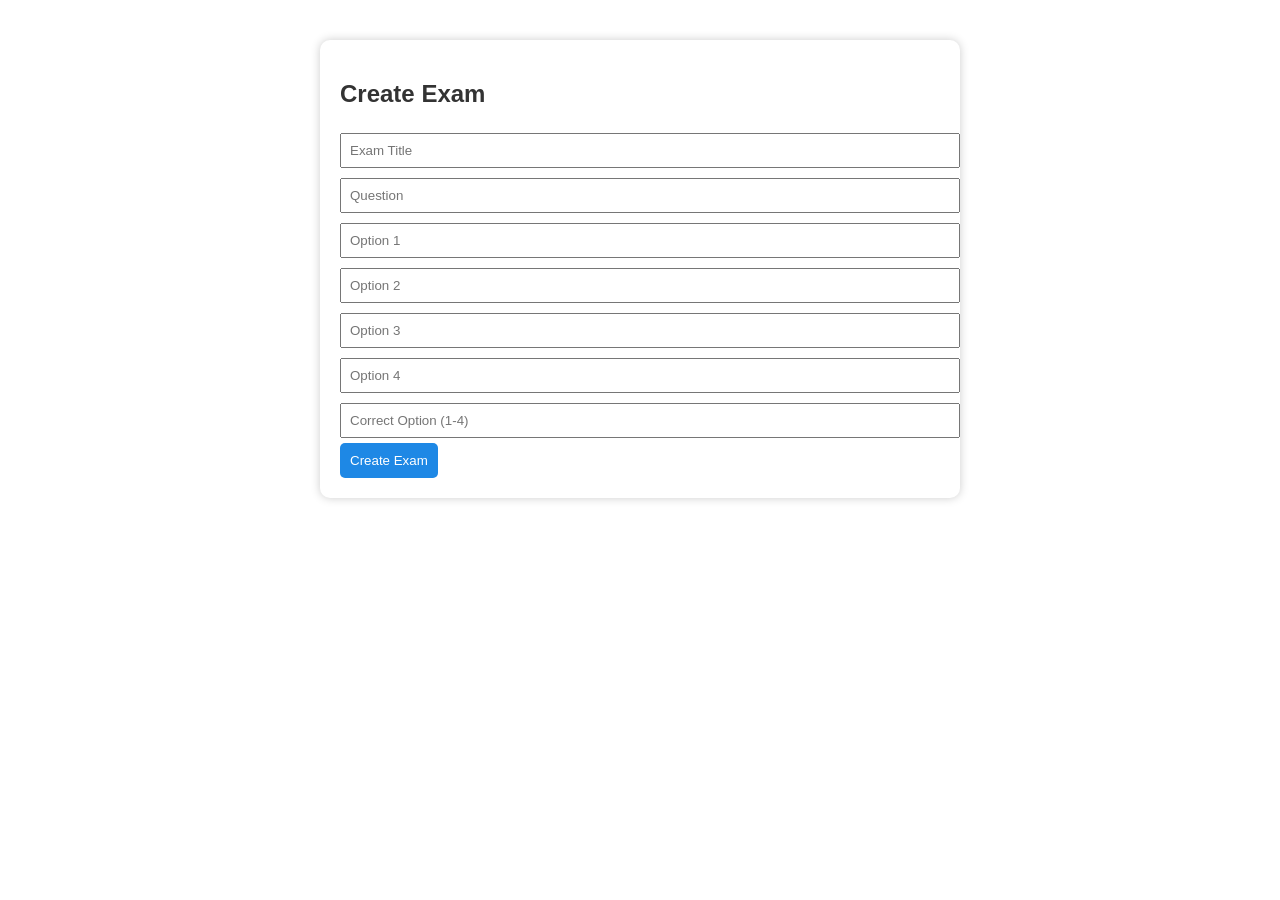
==== create.html @ 3e4e9a18 "Create create.html" ====
<!DOCTYPE html>
<html>
<head>
  <title>Create Exam</title>
  <link rel="stylesheet" href="style.css">
  <link rel="stylesheet" href="loader.css">
</head>
<body>
<div class="container">
  <h2>Create Exam</h2>
  <input id="title" placeholder="Exam Title">
  <input id="question" placeholder="Question">
  <input id="opt1" placeholder="Option 1">
  <input id="opt2" placeholder="Option 2">
  <input id="opt3" placeholder="Option 3">
  <input id="opt4" placeholder="Option 4">
  <input id="correct" placeholder="Correct Option (1-4)">
  <button onclick="createExam()">Create Exam</button>
  <div class="loader"></div>
</div>

<script src="script.js"></script>
<script>
function createExam() {
  const examId = generateId();
  const teacher = localStorage.getItem("teacher");
  const data = {
    type: "exam",
    examId: examId,
    teacher: teacher,
    title: document.getElementById("title").value,
    question: document.getElementById("question").value,
    opt1: opt1.value,
    opt2: opt2.value,
    opt3: opt3.value,
    opt4: opt4.value,
    correct: correct.value,
    studentId: "",
    score: ""
  };

  sendData(data);
  alert("Exam Link: " + window.location.origin + "/exam.html?id=" + examId);
}
</script>
</body>
</html>
---- style.css ----
:root {
  --primary: #1e88e5;
  --bg: #ffffff;
  --text: #333;
}

.dark {
  --primary: #0d47a1;
  --bg: #121212;
  --text: #fff;
}

body {
  font-family: Arial;
  background: var(--bg);
  color: var(--text);
  margin: 0;
  padding: 0;
}

.container {
  max-width: 600px;
  margin: 40px auto;
  padding: 20px;
  border-radius: 10px;
  box-shadow: 0 0 10px #ccc;
}

button {
  background: var(--primary);
  color: white;
  border: none;
  padding: 10px;
  cursor: pointer;
  border-radius: 5px;
}

input {
  width: 100%;
  padding: 8px;
  margin: 5px 0;
}
---- loader.css ----
.loader {
  display: none;
  border: 4px solid #f3f3f3;
  border-top: 4px solid var(--primary);
  border-radius: 50%;
  width: 30px;
  height: 30px;
  animation: spin 1s linear infinite;
  margin: 10px auto;
}

@keyframes spin {
  100% { transform: rotate(360deg); }
}
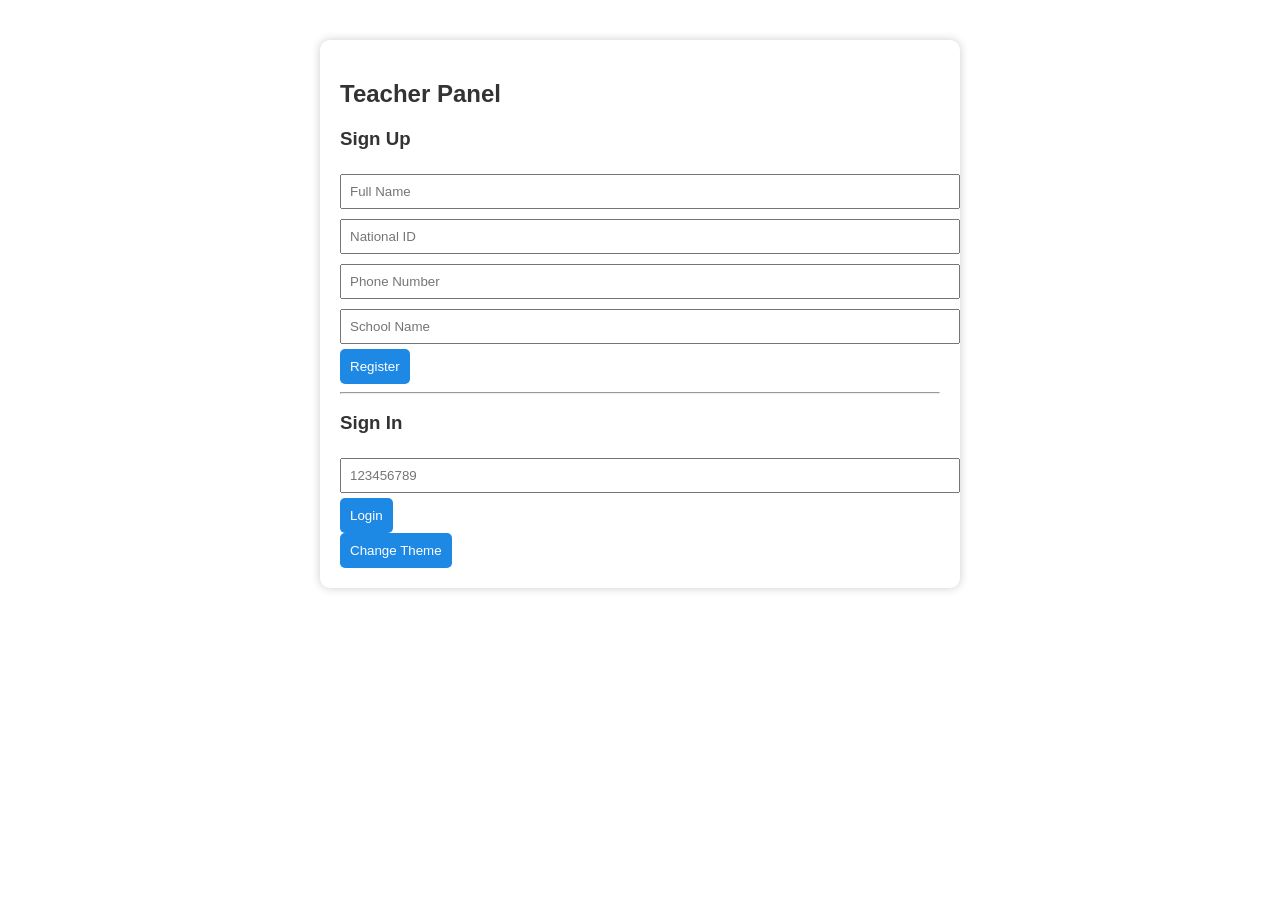
==== commit 32e589a1: "Update create.html" ====
--- a/create.html
+++ b/create.html
@@ -20,6 +20,11 @@
 </div>
 
 <script src="script.js"></script>
+  <script>
+if (!localStorage.getItem("teacherNationalId")) {
+  window.location.href = "index.html";
+}
+</script>
 <script>
 function createExam() {
   const examId = generateId();
